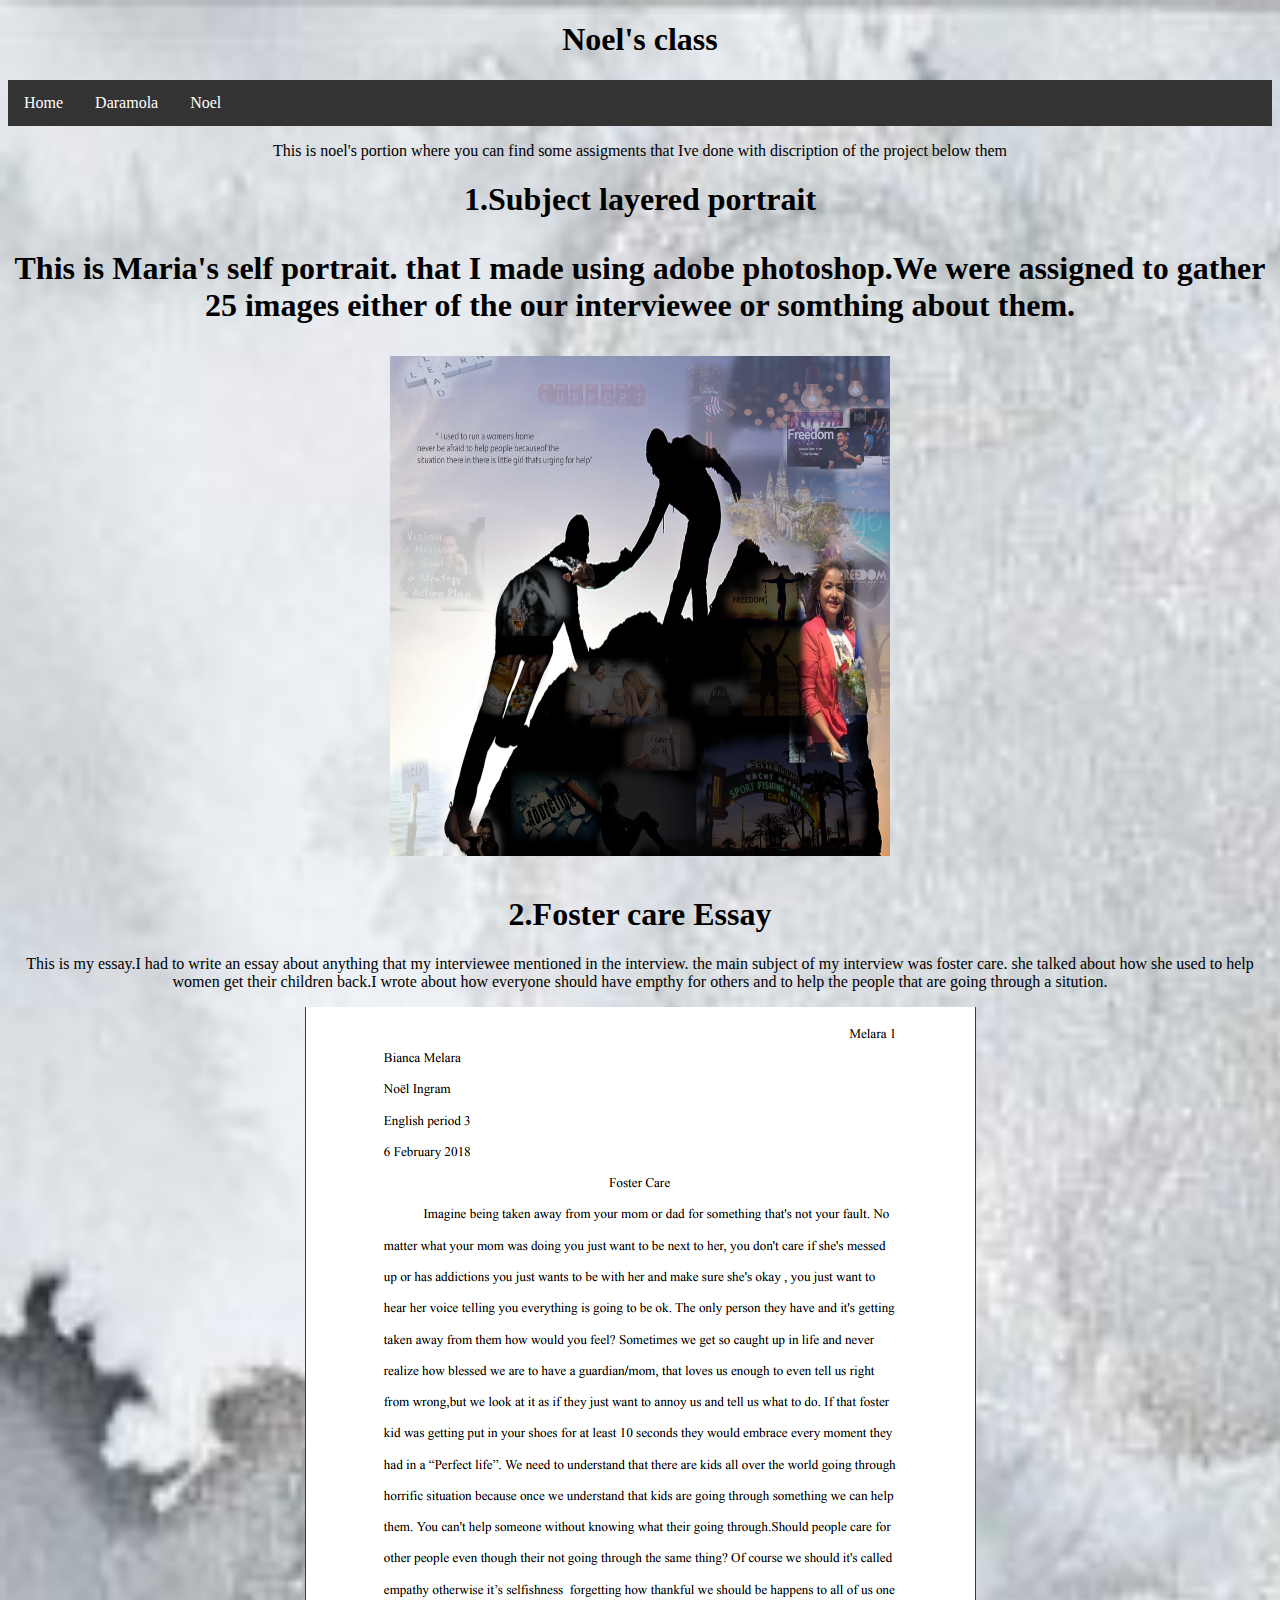
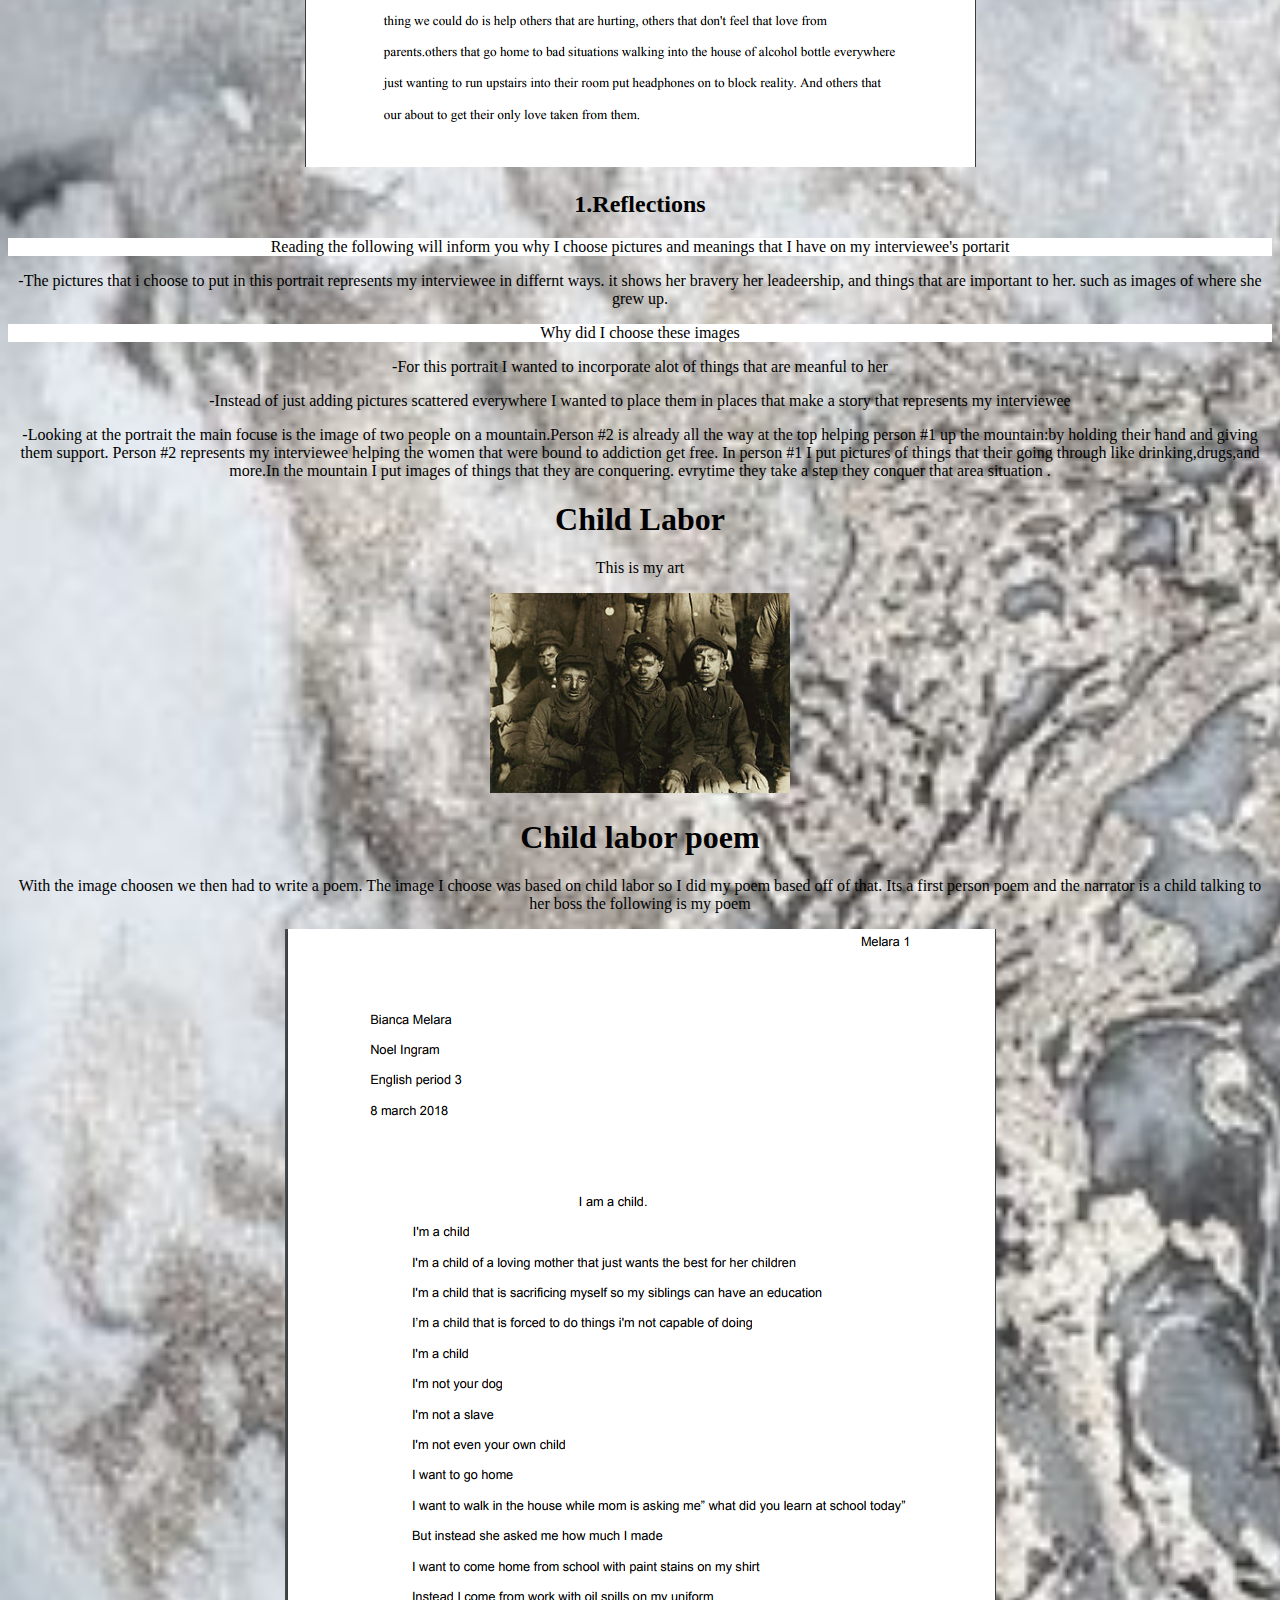
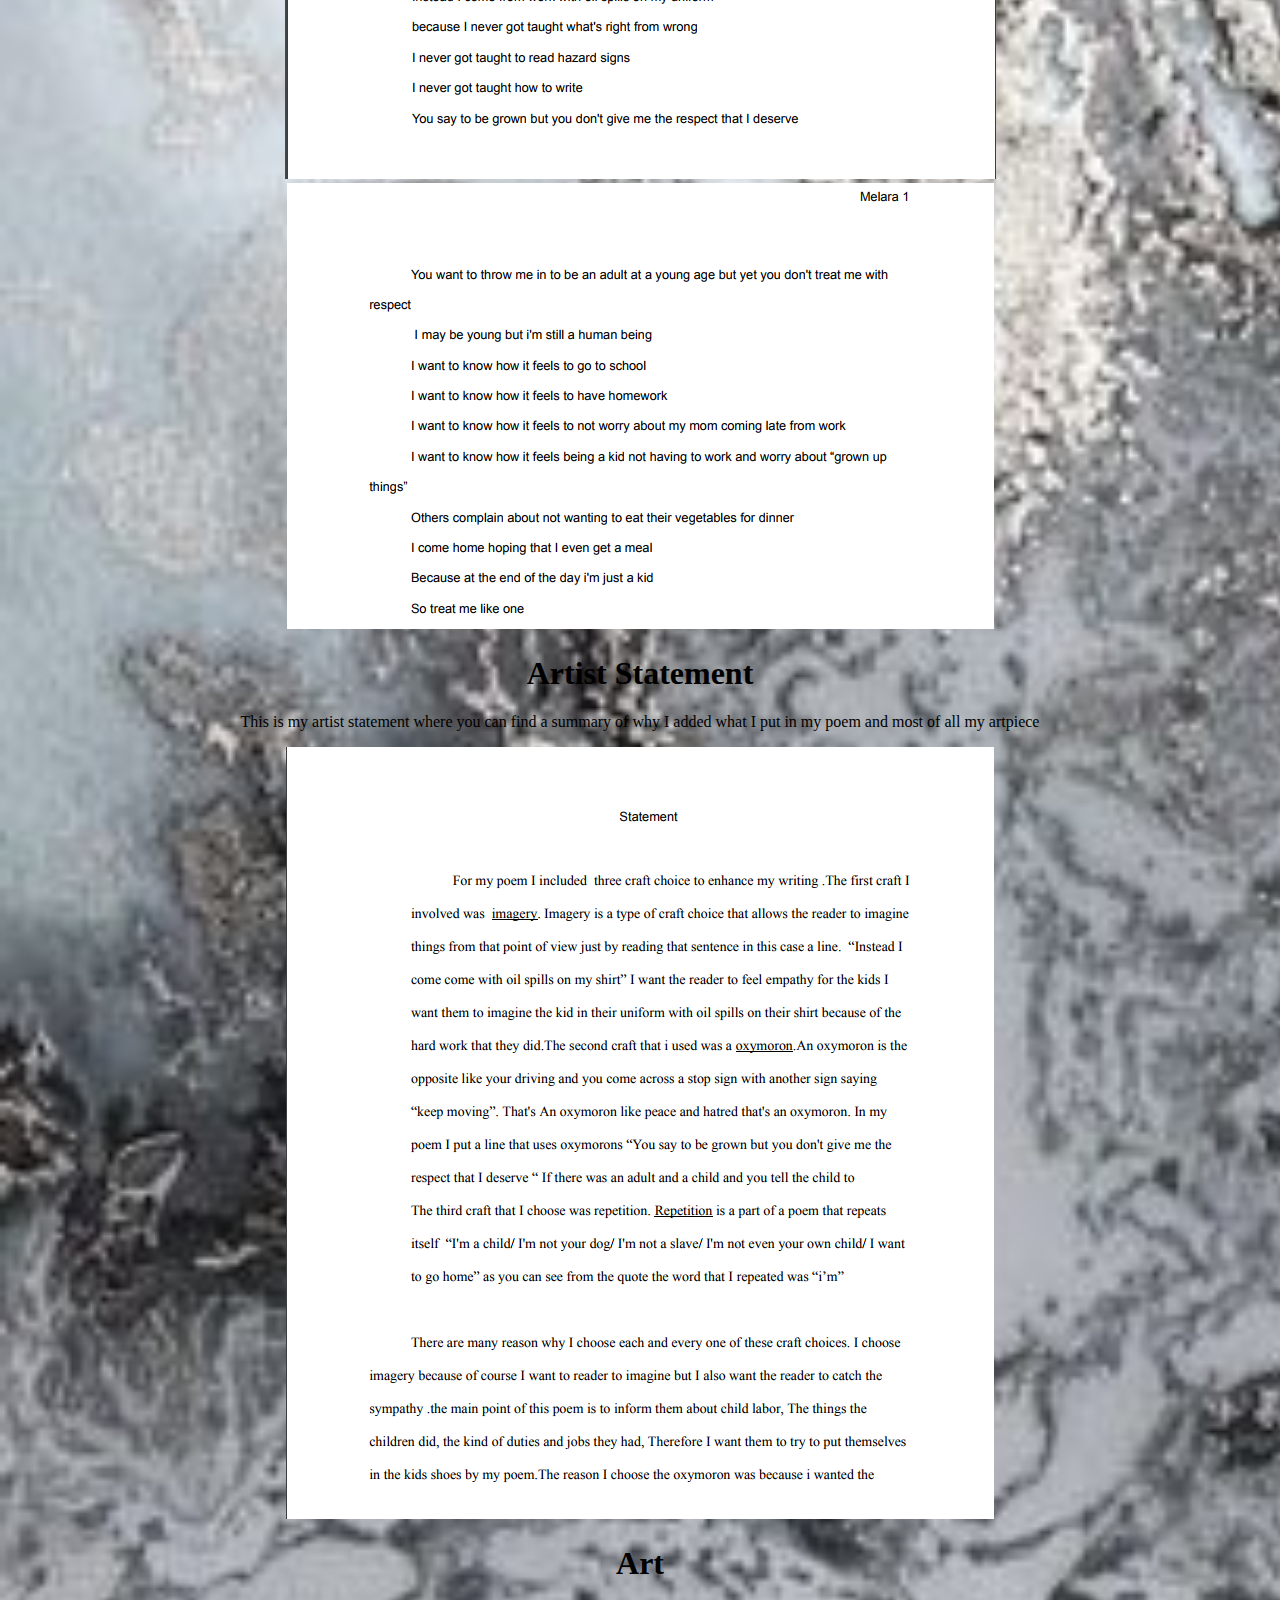
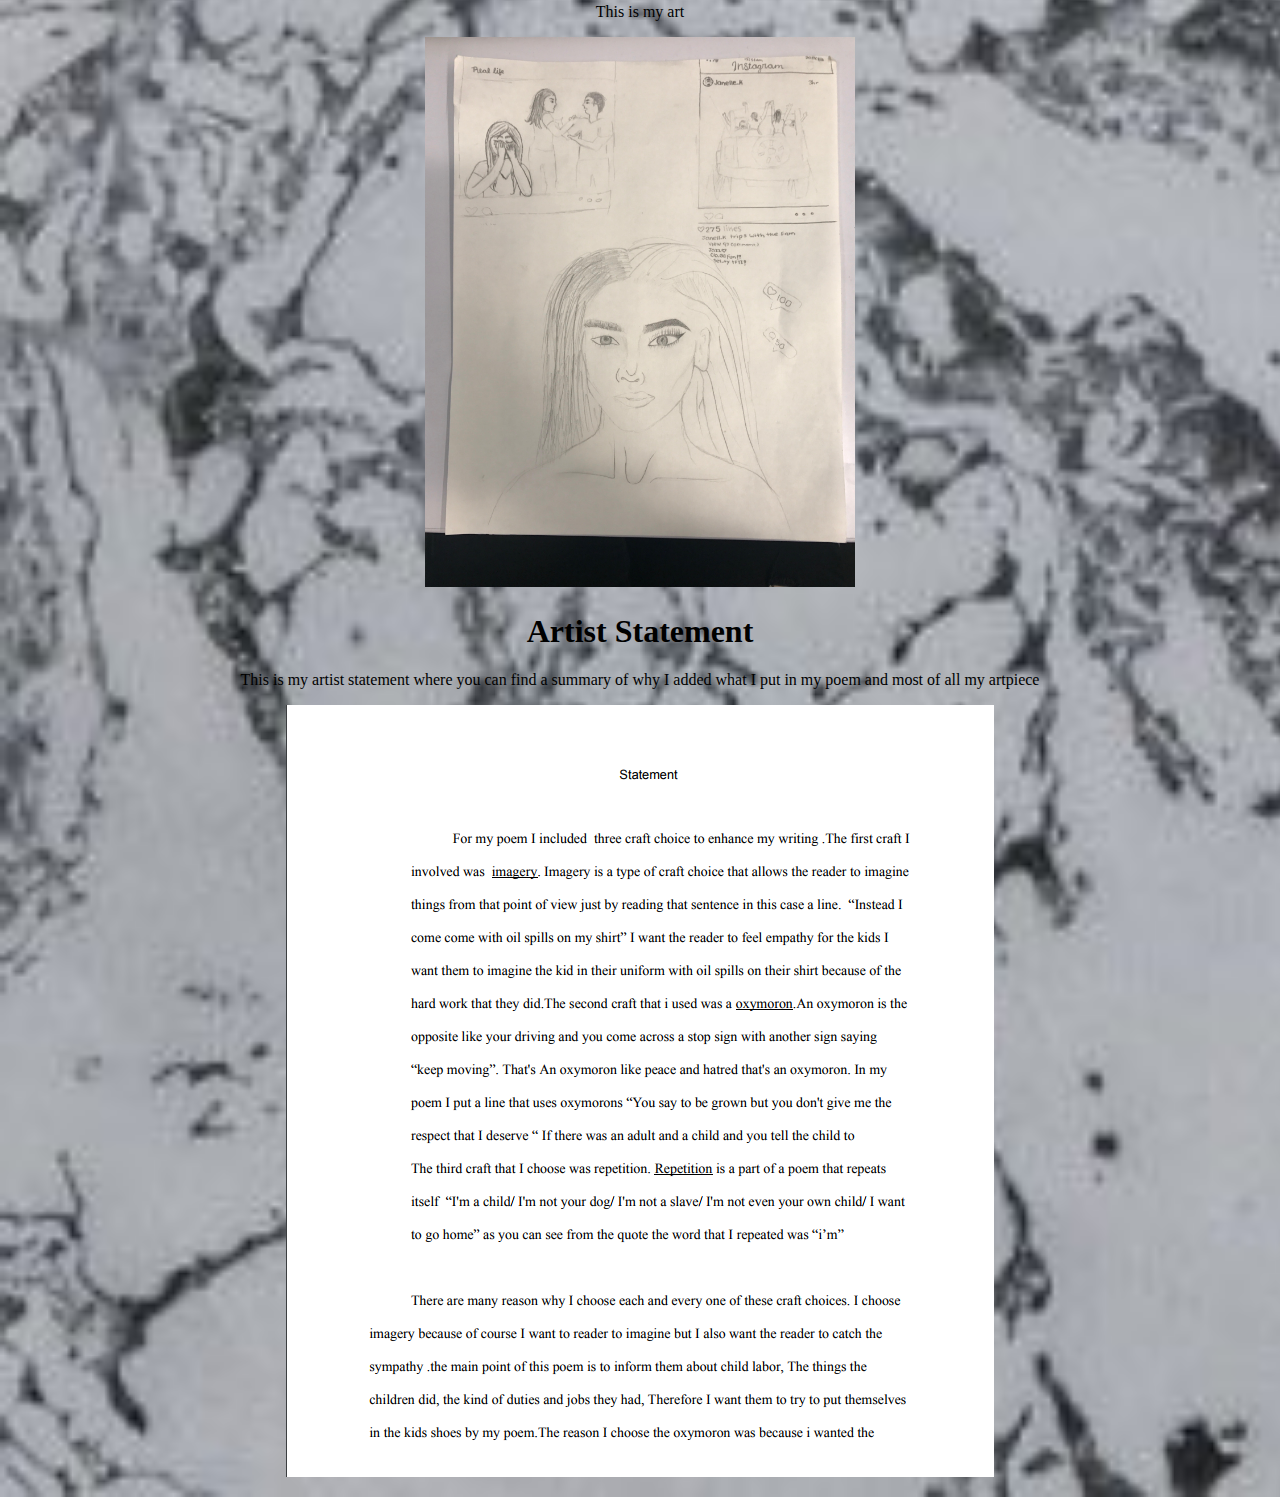
==== noel.html @ b5fc1d29 "Add files via upload" ====
<!DOCTYPEhtml>
	<html>
	 <body
	   <head>
         <title>Noels class</title> 
		 <link href="stylesheet.css" type="text/css" rel="stylesheet">
		 
		
	<h1>Noel's class</h1>
	
	<ul>
	<li><a href="index.html">Home</a></li>
  <li><a href="daramola.html">Daramola</a></li>
  <li><a href="noel.html">Noel</a></li>
	</ul>
			<p>This is noel's portion where you can find some assigments that Ive done with discription of the project below them 
		
		<p>
			</body>
		</html>


		
		<h1> 1.Subject layered portrait</h1>
		<h1 style="color;"</p>
		<p style="color:black;"> This is Maria's self portrait. that I made using adobe photoshop.We were assigned to gather 25 images either of the our interviewee or somthing about them. <p> 		
		<a href="file:///C:/Users/bianca_melara/Documents/Project%203/images/portrait.png" target="_blank"><img src="images/portrait.png" height="500" width="500"></a>

		<body class="noelbody">
		
		
		
		<h1> 2.Foster care Essay </h1>
		<p style="color:mintgreen;" font-size" 25px">This is my essay.I had to write an essay about anything that my interviewee mentioned in the interview. the main subject of my interview was foster care. she talked about how she used to help women get their children back.I wrote about how everyone should have empthy for others and to help the people that are going through a sitution. <p> 
			<a href="https://docs.google.com/document/d/1Tf-st-Nahh0cO1TLPuwnXr8vw_5gWpRCbXqUMwHVdUU/edit?usp=sharing" target="_blank"><img src="images/fostercare.png" 
		
		</html>
		</a>
	



<h2>1.Reflections</h2>
		 <p style="color: #000000; background-color: #ffffff">Reading the following will inform you why I choose pictures and meanings that I have on my interviewee's portarit</p>
<p> -The pictures that i choose to put in this portrait represents my interviewee in differnt ways. it shows her bravery her leadeership, and things that are important to her. such as images of where she grew up.</p>

<p style="color: #000000; background-color: #ffffff"><p style="color: #000000; background-color: #ffffff">Why did I choose these images</p></p>
<P> -For this portrait I wanted to incorporate alot of things that are meanful to her<p/>
<p> -Instead of just adding pictures scattered everywhere I wanted to place them in places that make a story that represents my interviewee</P>
<p> -Looking at the portrait the main focuse is the image of two people on a mountain.Person #2 is already all the way at the top helping person #1 up the mountain:by holding their hand and giving them support. Person #2 represents my interviewee helping the women that were bound to addiction get free. In person #1 I put pictures of things that their going through like drinking,drugs,and more.In the mountain I put images of things that they are conquering. evrytime they take a step they conquer that area situation .</p>

	

				<h1> Child Labor </h1>
		<font size"25px"<p style="color:mintgreen;"> This is my art </p>
		<a href="images/childlaborphoto.png"  target="_blank"><img src="images/childlaborphoto.png" height="200" width="300"></a> 
			
		</html>
		
		<h1> Child labor poem</h1>
		<p style="color:mintgreen;" font-size" 25px"> With the image choosen we then had to write a poem. The image I choose was based on child labor so I did my poem based off of that. Its a first person poem and the narrator is a child talking to her boss the following is my poem <p> 
		<a href="https://docs.google.com/document/d/1EEIJ6LACBUWRZhhnfS0AIhAnvOe5EQCkFb16MEkbK7I/edit?usp=sharing" target="_blank"><img src="images/iamachild.png" 
			<a href="https://docs.google.com/document/d/1EEIJ6LACBUWRZhhnfS0AIhAnvOe5EQCkFb16MEkbK7I/edit?usp=sharing" target="_blank"><img src="images/iamachild2.png" 
		
		</html>
		</a>
		
		<h1> Artist Statement  </h1>
		<p style="color:mintgreen;" font-size" 25px"> This is my artist statement where you can find a summary of why I added what I put in my poem and most of all my artpiece <p> 
		<a href="https://docs.google.com/document/d/1EOoI9SXtMdRtyCQgQ3sSTz6vkHJbqYF6HmlbYCdj4Ss/edit?usp=sharing" target="_blank"><img src="images/artist.png" 
			
		</html>
		</a>
		
		
		<h1> Art  </h1>
		<font size"25px"<p style="color:mintgreen;"> This is my art </p>
		<a href="images/art.jpg"  target="_blank"><img src="images/art.jpg" height="550" width="430"></a> 
			
		</html>

		<h1> Artist Statement  </h1>
		<p style="color:mintgreen;" font-size" 25px"> This is my artist statement where you can find a summary of why I added what I put in my poem and most of all my artpiece <p> 
		<a href="https://docs.google.com/document/d/1YIgNvO_H_aYtZHG3oAhQ4Z1M2qMXlOqhSq70nX8Fi4A/edit" target="_blank"><img src="images/artist.png" 
			
		</html>
		</a>
---- stylesheet.css ----
.noelbody{
		background: url("images/marble.jpg");
		background-size: cover;
		text-align: center; 
		font-family: Times new roman ;
		cursor: url('images/cursor.png'), auto;
}
		
		
	.daramolabody{
		background: url("images/historybackground.jpg");
		background-size: cover;
		text-align: center;
	    cursor: url('images/cursor.png'), auto;
}
 
		
ul {
    list-style-type: none;
    margin: 0;
    padding: 0;
    overflow: hidden;
    background-color: #333;
}

li {
    float: left;
}

li a {
    display: block;
    color: white;
    text-align: center;
    padding: 14px 16px;
    text-decoration: none;
}

li a:hover {
    background-color: #111;
}
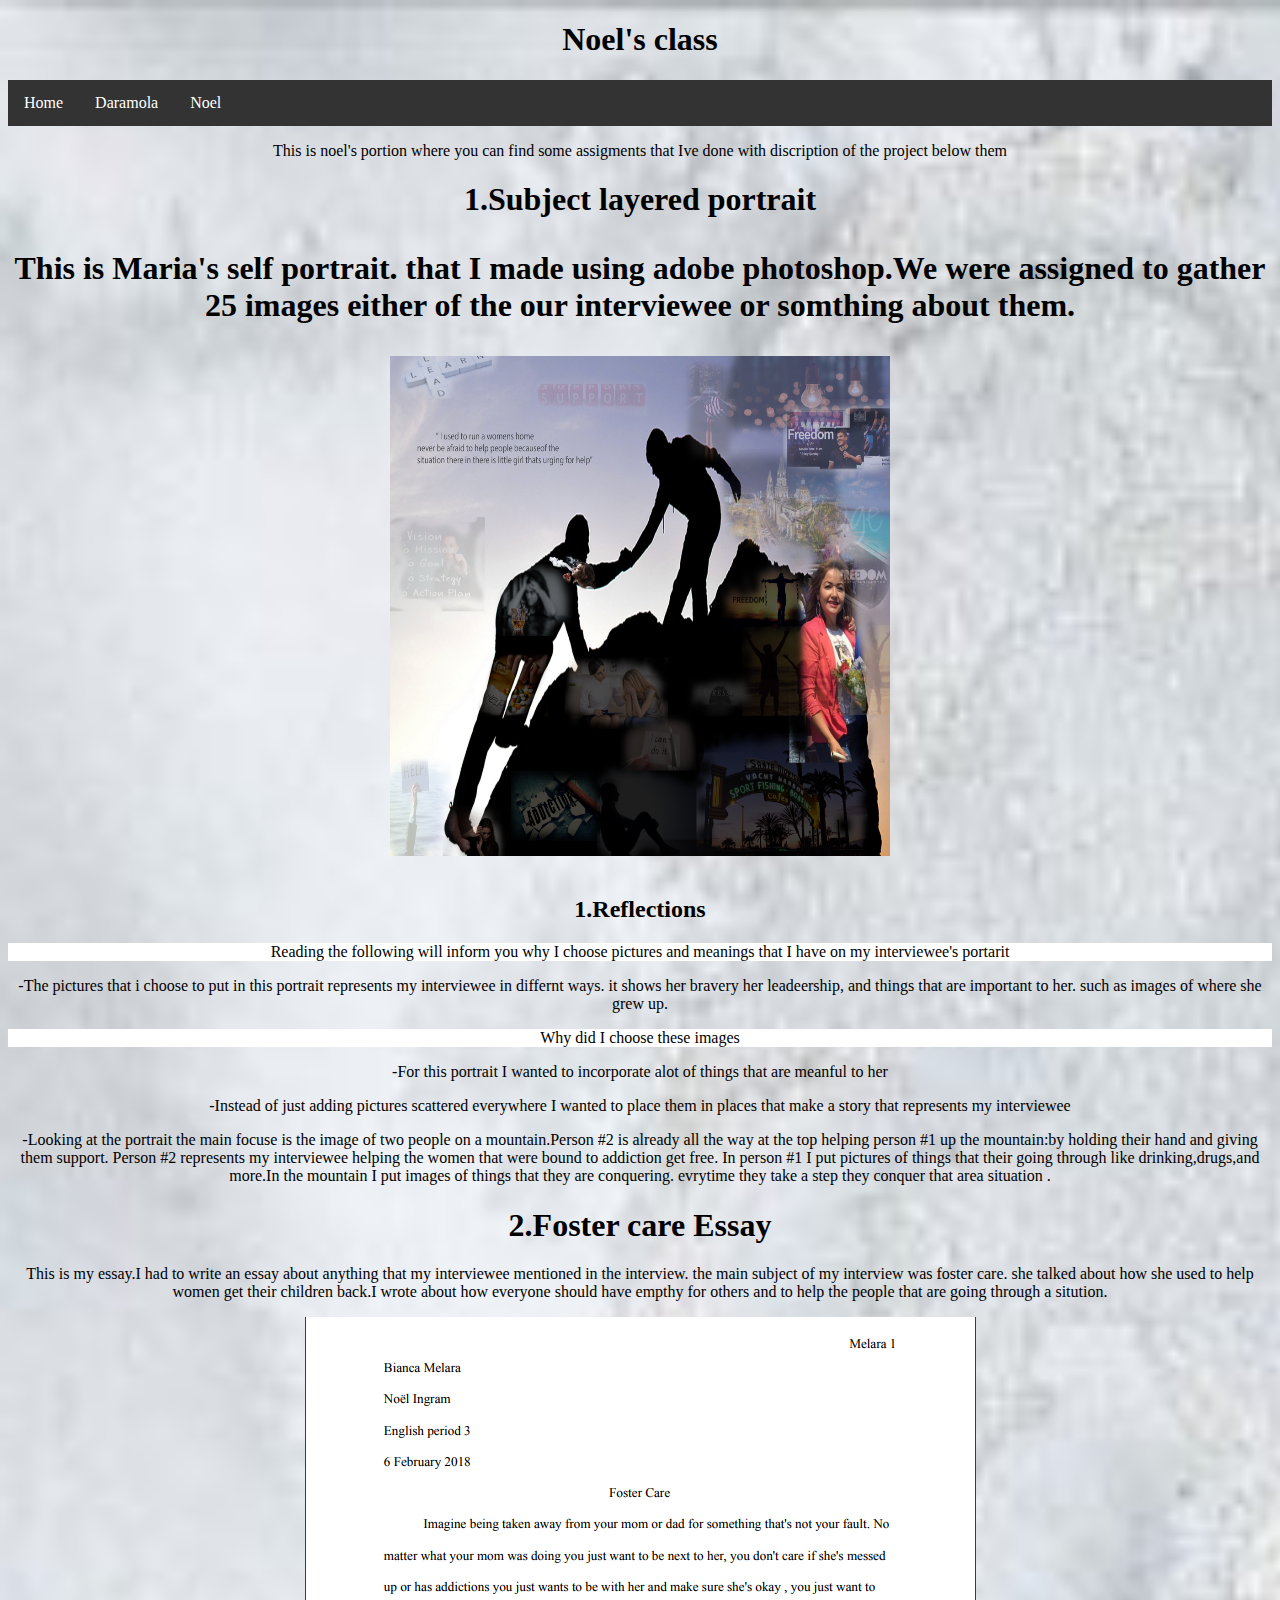
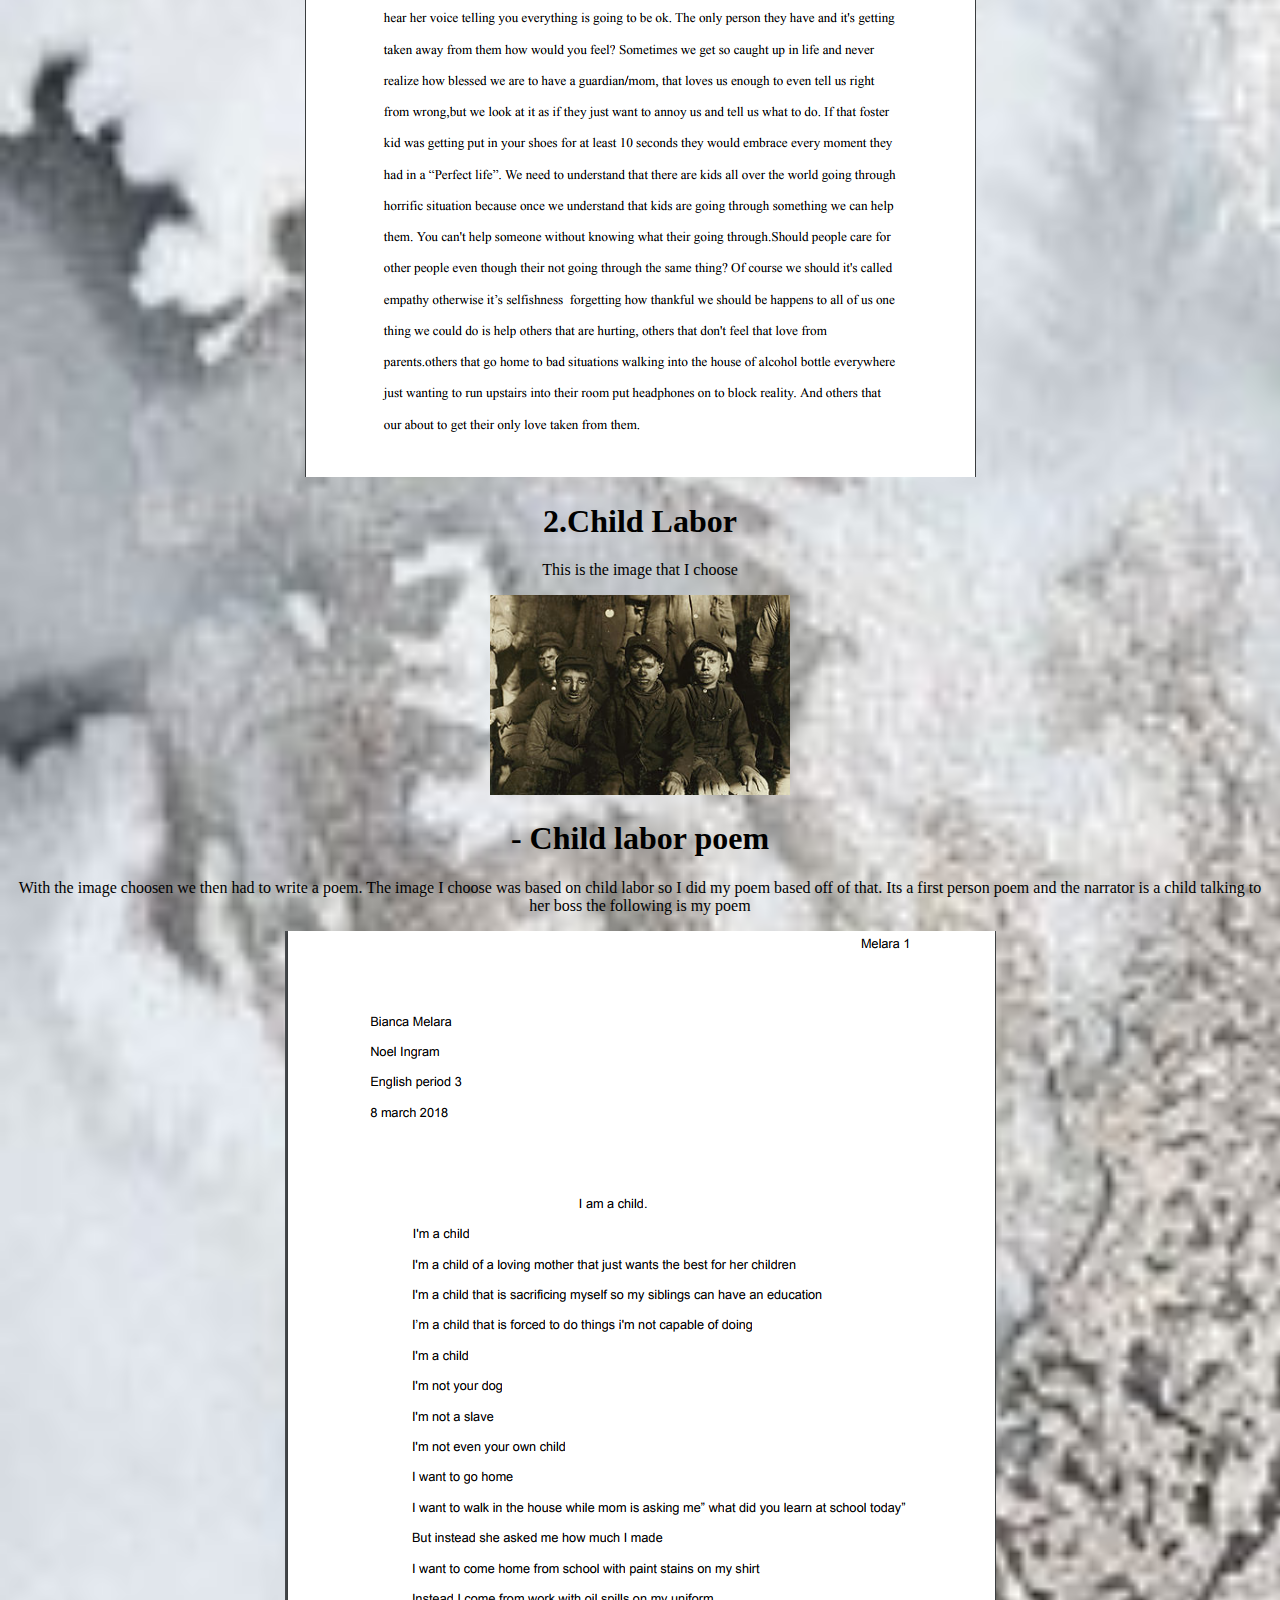
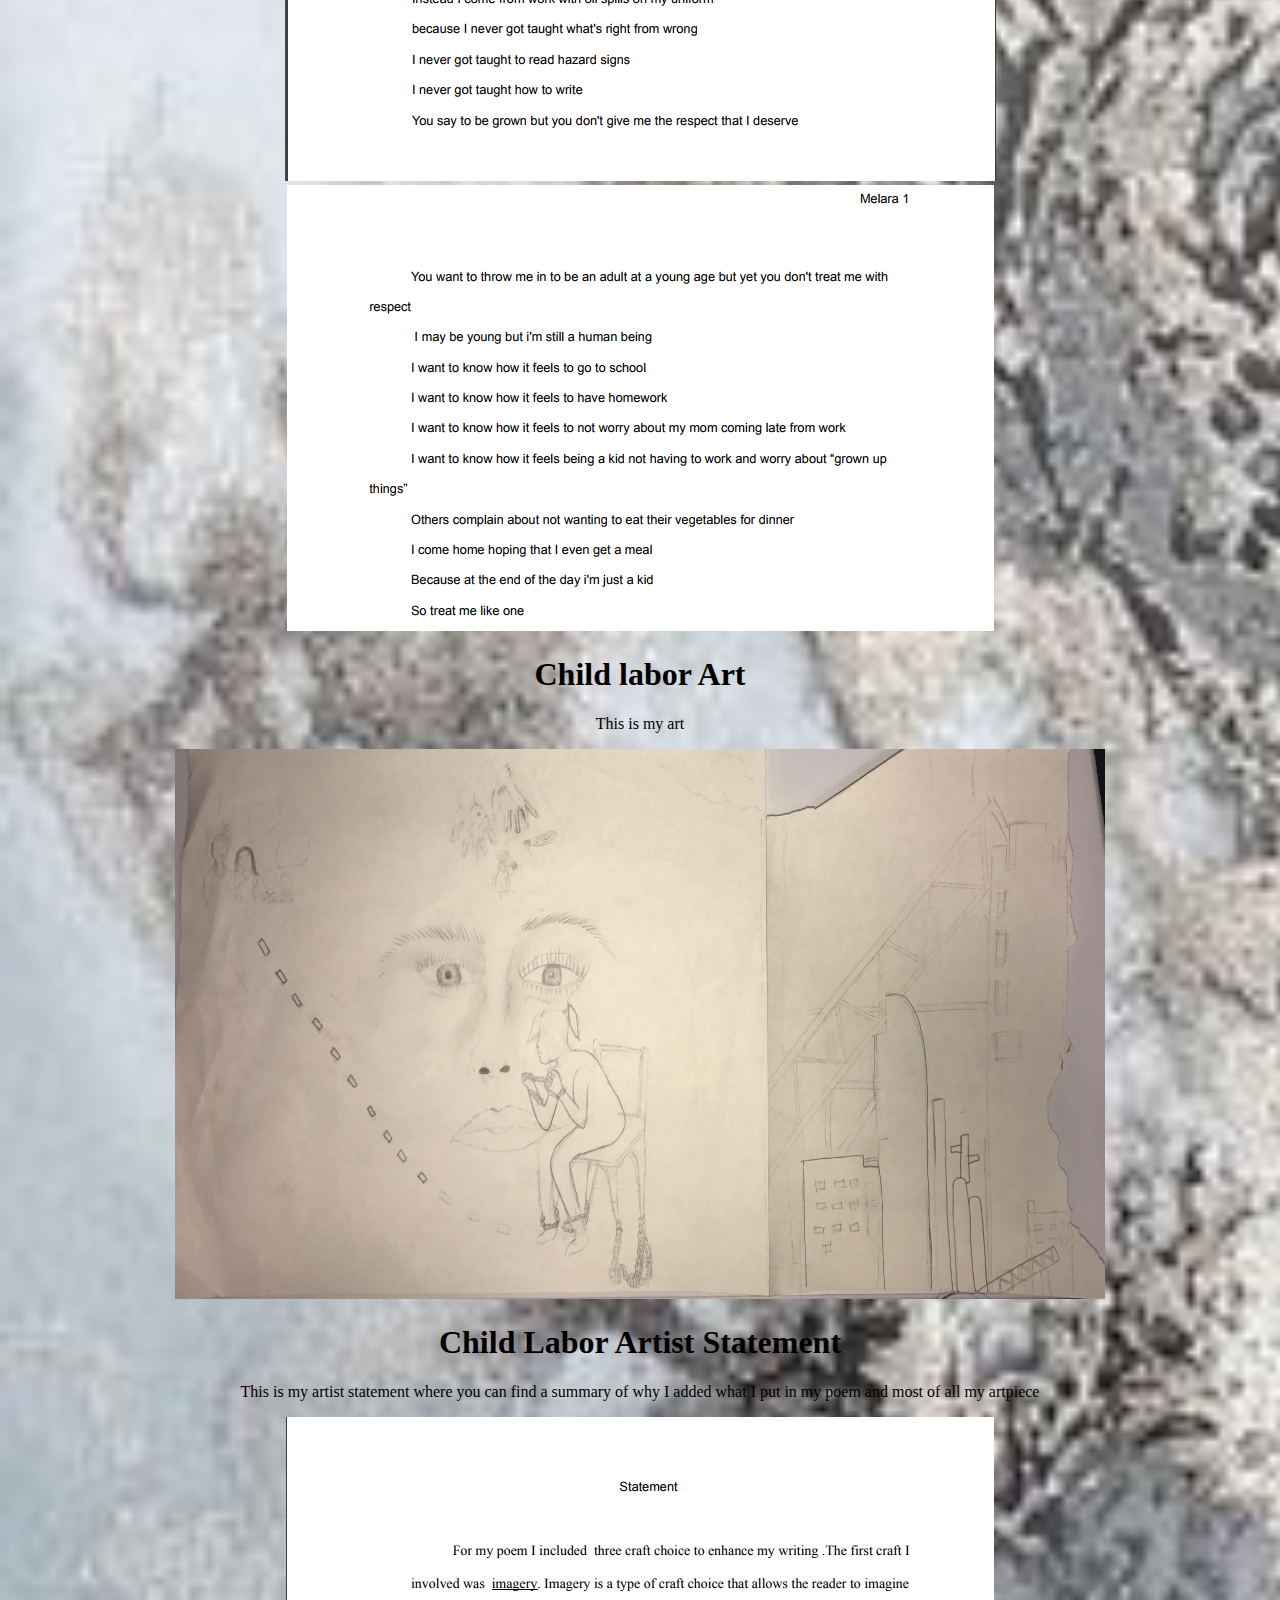
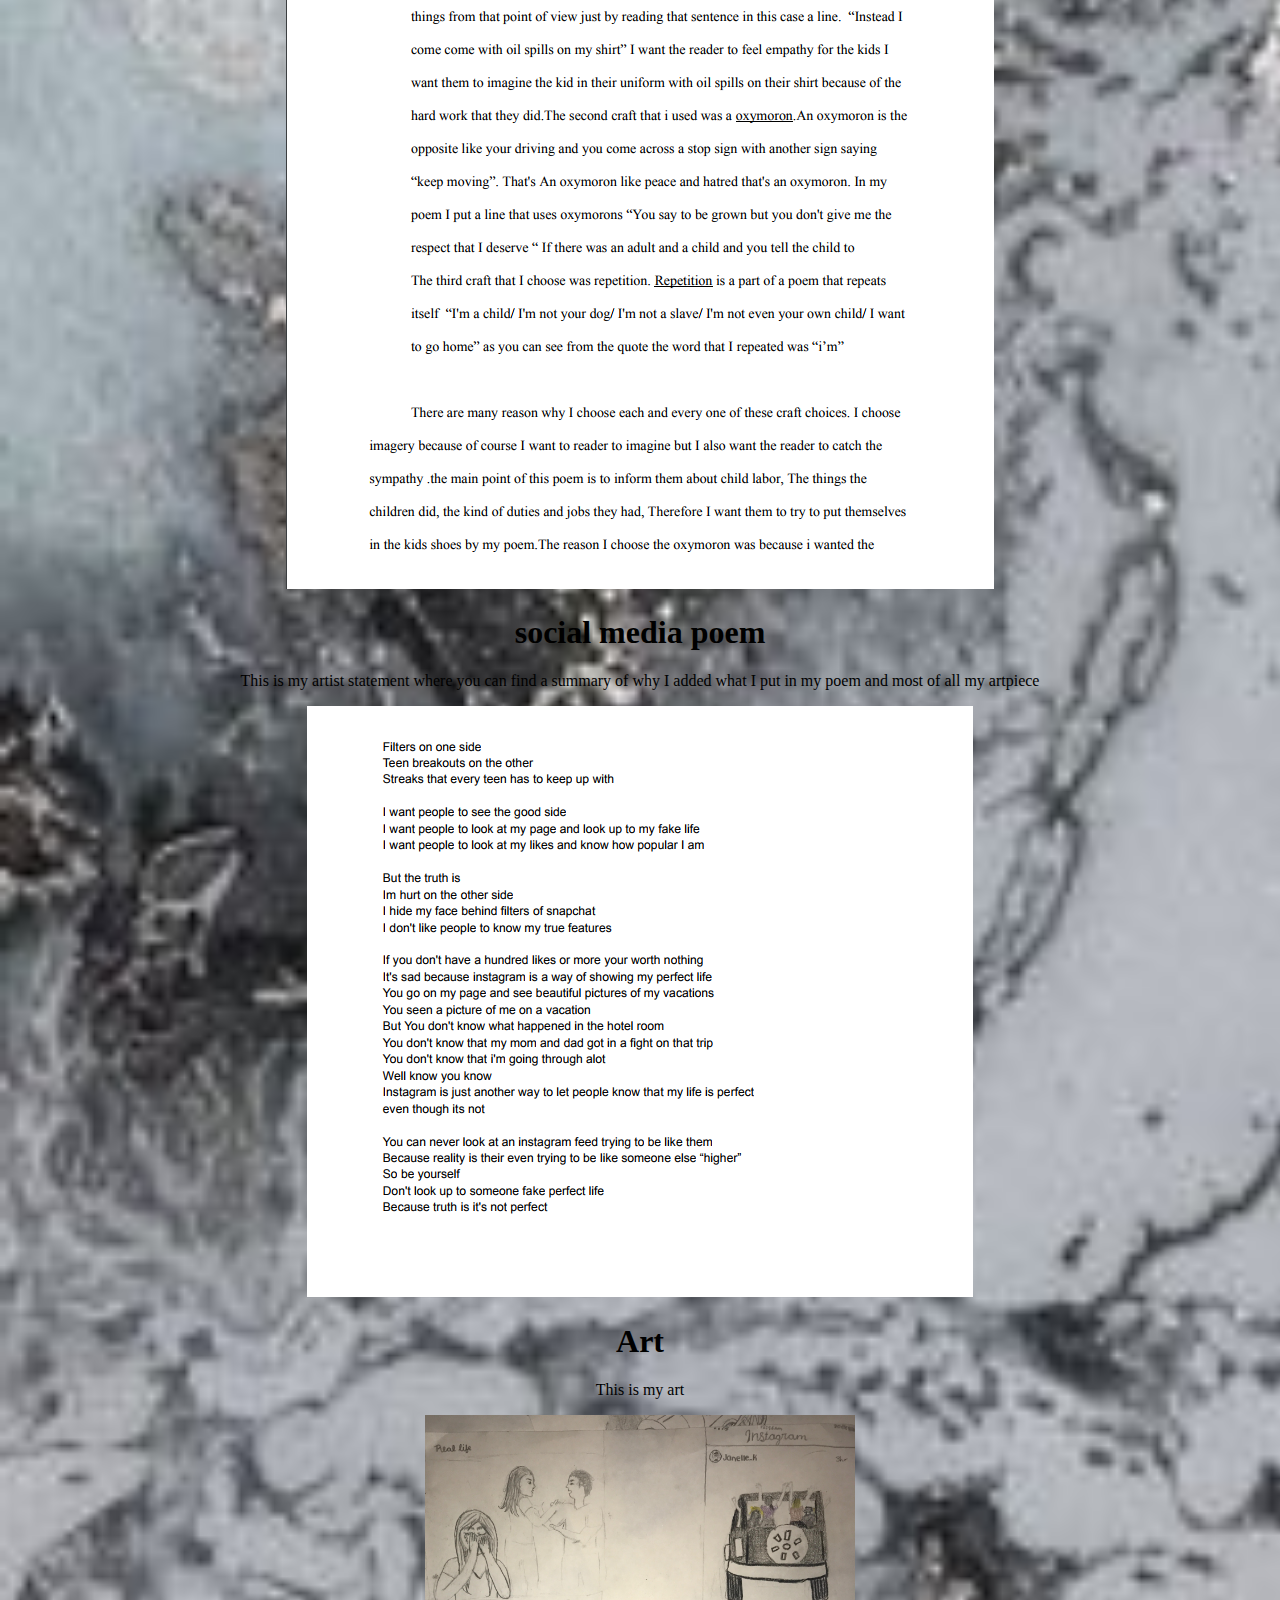
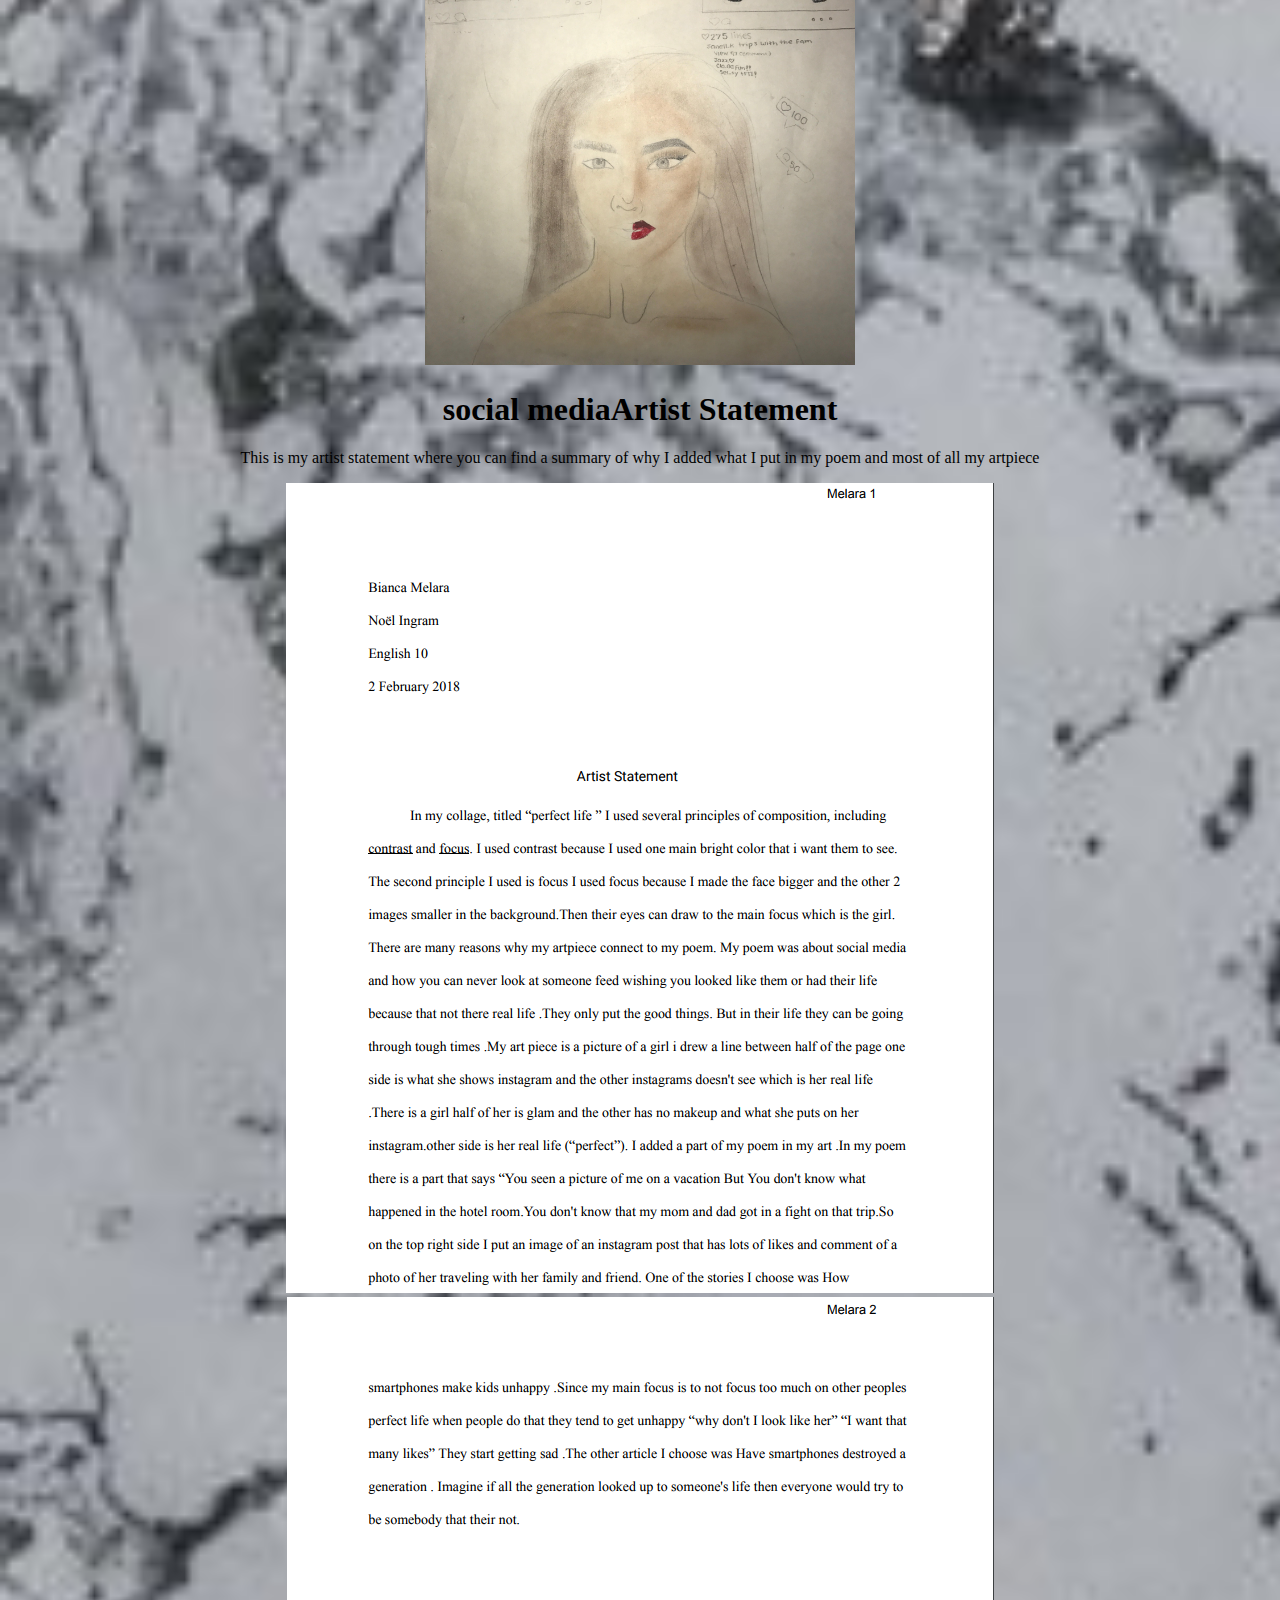
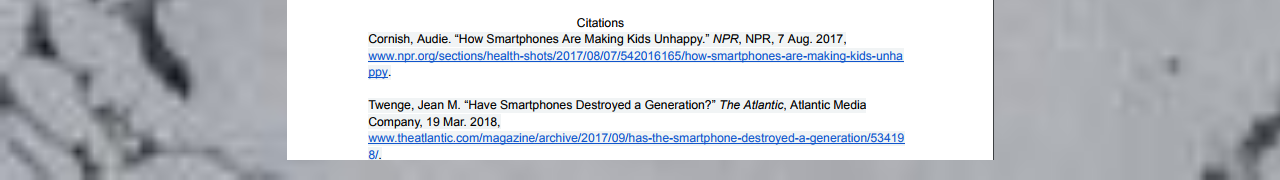
==== commit 5ddf0317: "Add files via upload" ====
--- a/noel.html
+++ b/noel.html
@@ -30,13 +30,6 @@
 		
 		
 		
-		<h1> 2.Foster care Essay </h1>
-		<p style="color:mintgreen;" font-size" 25px">This is my essay.I had to write an essay about anything that my interviewee mentioned in the interview. the main subject of my interview was foster care. she talked about how she used to help women get their children back.I wrote about how everyone should have empthy for others and to help the people that are going through a sitution. <p> 
-			<a href="https://docs.google.com/document/d/1Tf-st-Nahh0cO1TLPuwnXr8vw_5gWpRCbXqUMwHVdUU/edit?usp=sharing" target="_blank"><img src="images/fostercare.png" 
-		
-		</html>
-		</a>
-	
 
 
 
@@ -48,16 +41,25 @@
 <P> -For this portrait I wanted to incorporate alot of things that are meanful to her<p/>
 <p> -Instead of just adding pictures scattered everywhere I wanted to place them in places that make a story that represents my interviewee</P>
 <p> -Looking at the portrait the main focuse is the image of two people on a mountain.Person #2 is already all the way at the top helping person #1 up the mountain:by holding their hand and giving them support. Person #2 represents my interviewee helping the women that were bound to addiction get free. In person #1 I put pictures of things that their going through like drinking,drugs,and more.In the mountain I put images of things that they are conquering. evrytime they take a step they conquer that area situation .</p>
+		
+		
+		
+		<h1> 2.Foster care Essay </h1>
+		<p style="color:mintgreen;" font-size" 25px">This is my essay.I had to write an essay about anything that my interviewee mentioned in the interview. the main subject of my interview was foster care. she talked about how she used to help women get their children back.I wrote about how everyone should have empthy for others and to help the people that are going through a sitution. <p> 
+			<a href="https://docs.google.com/document/d/1Tf-st-Nahh0cO1TLPuwnXr8vw_5gWpRCbXqUMwHVdUU/edit?usp=sharing" target="_blank"><img src="images/fostercare.png" 
+		
+		</html>
+		</a>
+	
 
 	
-
-				<h1> Child Labor </h1>
-		<font size"25px"<p style="color:mintgreen;"> This is my art </p>
+				<h1> 2.Child Labor </h1>
+		<font size"25px"<p style="color:mintgreen;"> This is the image that I choose  </p>
 		<a href="images/childlaborphoto.png"  target="_blank"><img src="images/childlaborphoto.png" height="200" width="300"></a> 
 			
 		</html>
 		
-		<h1> Child labor poem</h1>
+	<h1> - Child labor poem</h1>
 		<p style="color:mintgreen;" font-size" 25px"> With the image choosen we then had to write a poem. The image I choose was based on child labor so I did my poem based off of that. Its a first person poem and the narrator is a child talking to her boss the following is my poem <p> 
 		<a href="https://docs.google.com/document/d/1EEIJ6LACBUWRZhhnfS0AIhAnvOe5EQCkFb16MEkbK7I/edit?usp=sharing" target="_blank"><img src="images/iamachild.png" 
 			<a href="https://docs.google.com/document/d/1EEIJ6LACBUWRZhhnfS0AIhAnvOe5EQCkFb16MEkbK7I/edit?usp=sharing" target="_blank"><img src="images/iamachild2.png" 
@@ -65,7 +67,15 @@
 		</html>
 		</a>
 		
-		<h1> Artist Statement  </h1>
+	<h1> Child labor Art  </h1>
+		<font size"25px"<p style="color:mintgreen;"> This is my art </p>
+			<a href="images/childlaborart.jpg"  target="_blank"><img src="images/childlaborart.jpg" height="550" width="930"></a> 
+			
+		</html>
+
+
+	
+	<h1> Child Labor Artist Statement  </h1>
 		<p style="color:mintgreen;" font-size" 25px"> This is my artist statement where you can find a summary of why I added what I put in my poem and most of all my artpiece <p> 
 		<a href="https://docs.google.com/document/d/1EOoI9SXtMdRtyCQgQ3sSTz6vkHJbqYF6HmlbYCdj4Ss/edit?usp=sharing" target="_blank"><img src="images/artist.png" 
 			
@@ -73,18 +83,29 @@
 		</a>
 		
 		
-		<h1> Art  </h1>
-		<font size"25px"<p style="color:mintgreen;"> This is my art </p>
-		<a href="images/art.jpg"  target="_blank"><img src="images/art.jpg" height="550" width="430"></a> 
+	
+	<h1> social media poem  </h1>
+		<p style="color:mintgreen;" font-size" 25px"> This is my artist statement where you can find a summary of why I added what I put in my poem and most of all my artpiece <p> 
+		<a href="https://docs.google.com/document/d/17PTnao9go7OYfKSrkn7-WzPCROVt2oViBkEdOjvCF0g/edit?usp=sharing" target="_blank"><img src="images/socialmediaart.png" 
 			
 		</html>
-
-		<h1> Artist Statement  </h1>
+		</a>
+		
+				
+	<h1> Art  </h1>
+		<font size"25px"<p style="color:mintgreen;"> This is my art </p>
+			<a href="images/socialmediaart.jpg"  target="_blank"><img src="images/socialmediaart.jpg" height="550" width="430"></a> 
+			
+		</html>
+		
+	<h1> social mediaArtist Statement  </h1>
 		<p style="color:mintgreen;" font-size" 25px"> This is my artist statement where you can find a summary of why I added what I put in my poem and most of all my artpiece <p> 
-		<a href="https://docs.google.com/document/d/1YIgNvO_H_aYtZHG3oAhQ4Z1M2qMXlOqhSq70nX8Fi4A/edit" target="_blank"><img src="images/artist.png" 
+			<a href="https://docs.google.com/document/d/1VjJbm0uyj3LoZIgmXdA9auPSQ02zxY6_ZmlmIWfcIcw/edit?usp=sharing" target="_blank"><img src="images/2art.png" 
+			<a href="https://docs.google.com/document/d/1VjJbm0uyj3LoZIgmXdA9auPSQ02zxY6_ZmlmIWfcIcw/edit?usp=sharing" target="_blank"><img src="images/3art.png" 
 			
 		</html>
 		</a>
 		
 		
+		
 	 